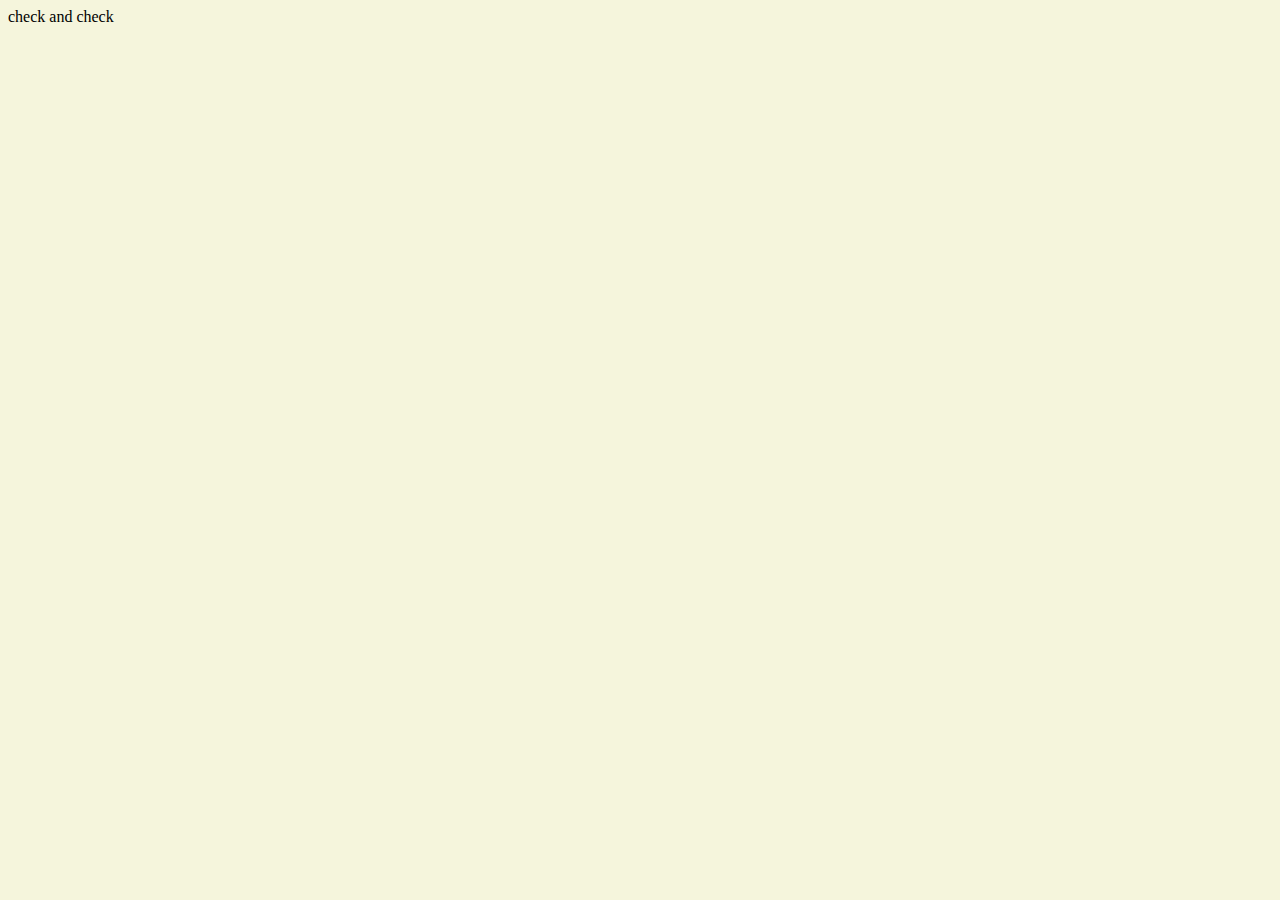
==== hoc/index.html @ 030a18a9 "02/12" ====
<!DOCTYPE html>
<html lang="en">
<head>
  <meta charset="UTF-8">
  <meta name="viewport" content="width=device-width, initial-scale=1.0">
  <link rel="stylesheet" href="style.css">
  <title>Momentum</title>
</head>
<body>
  <script src="cal2.js"></script>
  check and check
</body>
</html>
---- hoc/style.css ----
body {
  background-color: beige;
}
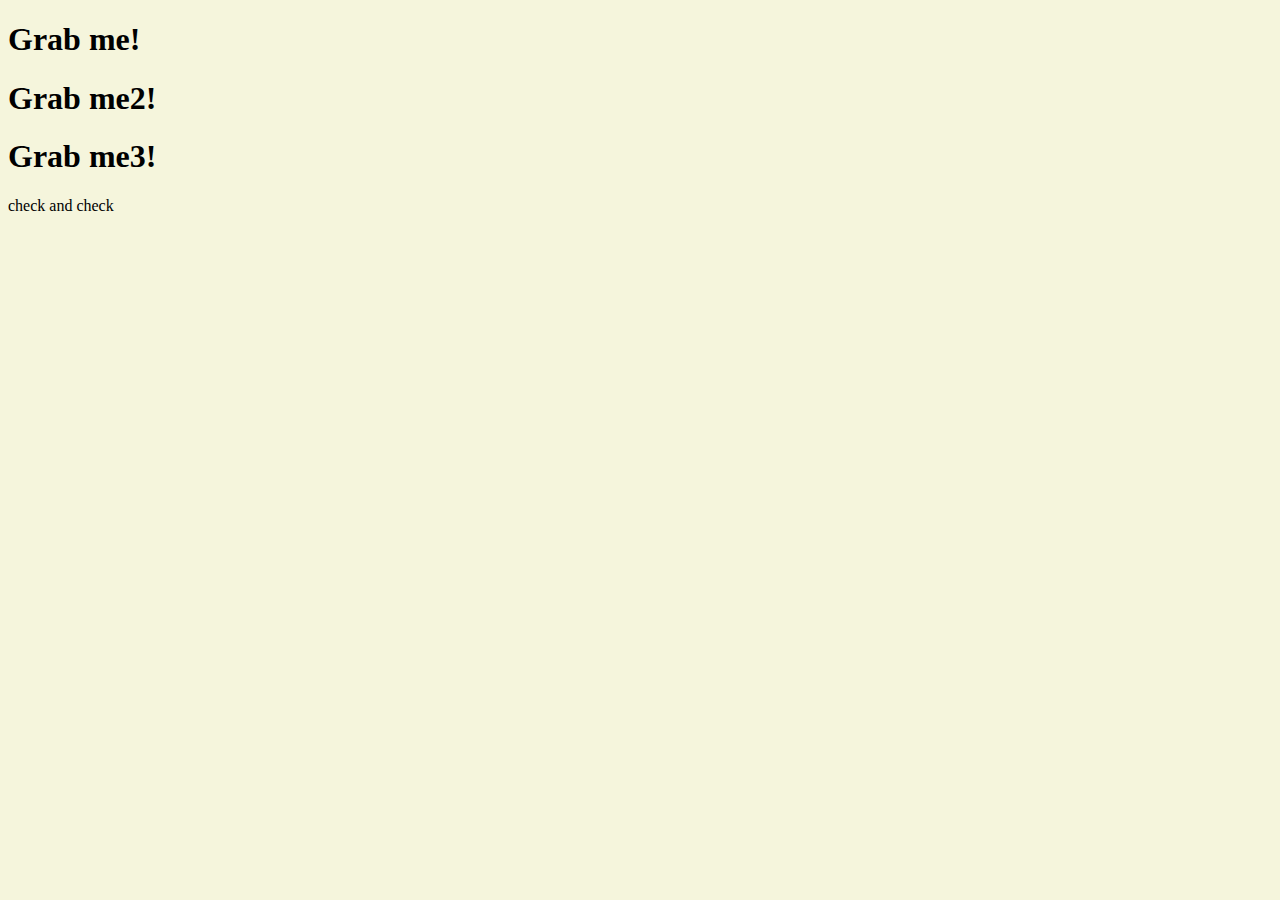
==== commit 6a9a13e0: "day3" ====
--- a/hoc/index.html
+++ b/hoc/index.html
@@ -7,7 +7,16 @@
   <title>Momentum</title>
 </head>
 <body>
-  <script src="cal2.js"></script>
+  <div class="hello">
+    <h1>Grab me!</h1>
+  </div>
+  <div class="hello">
+    <h1>Grab me2!</h1>
+  </div>
+  <div class="hello">
+    <h1>Grab me3!</h1>
+  </div>
+  <script src="app2.js"></script>
   check and check
 </body>
 </html>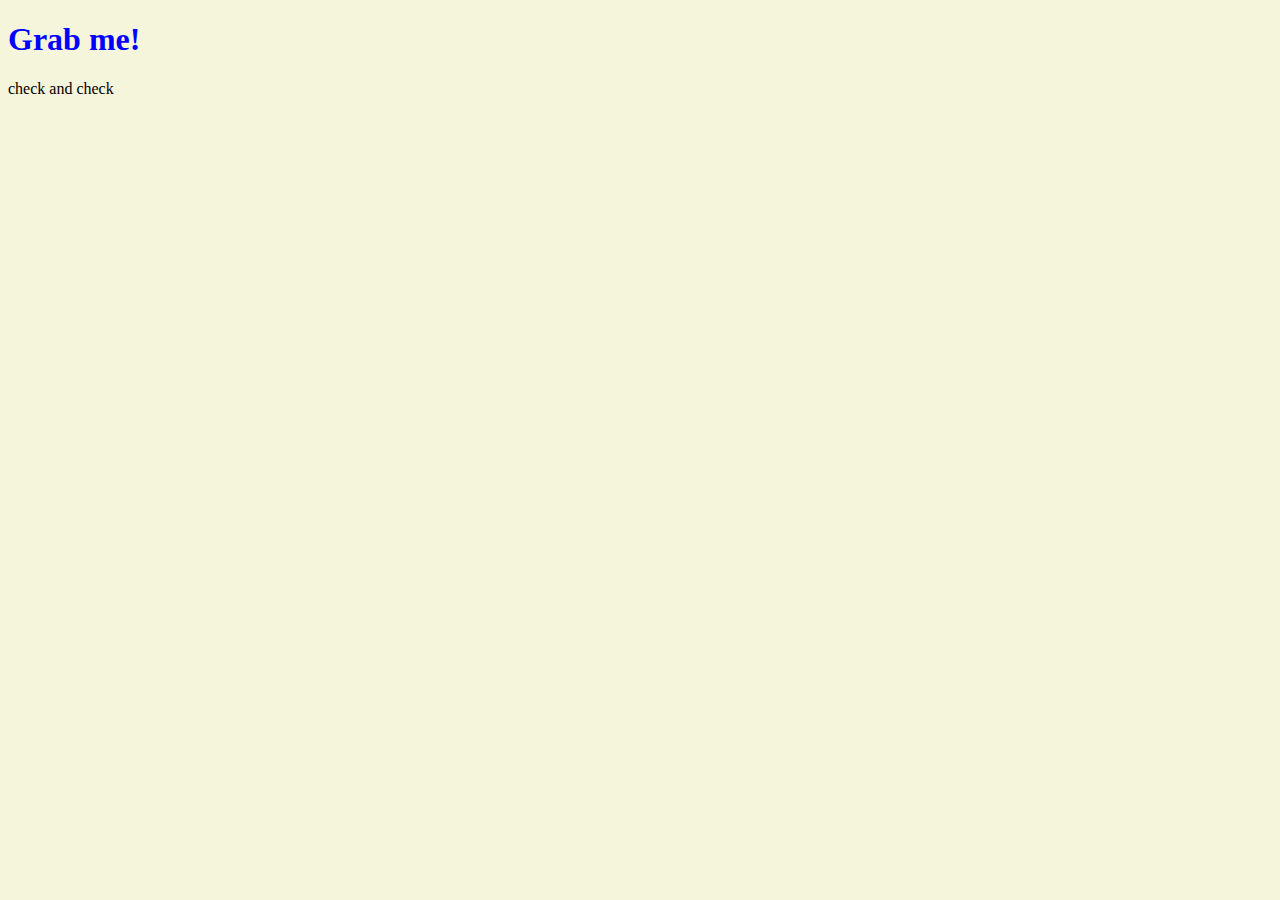
==== commit 9d357b11: "chang device" ====
--- a/hoc/index.html
+++ b/hoc/index.html
@@ -7,16 +7,10 @@
   <title>Momentum</title>
 </head>
 <body>
-  <div class="hello">
+  <div class="active">
     <h1>Grab me!</h1>
   </div>
-  <div class="hello">
-    <h1>Grab me2!</h1>
-  </div>
-  <div class="hello">
-    <h1>Grab me3!</h1>
-  </div>
-  <script src="app2.js"></script>
+  <script src="app3.js"></script>
   check and check
 </body>
 </html>--- a/hoc/style.css
+++ b/hoc/style.css
@@ -1,3 +1,11 @@
 body {
   background-color: beige;
+}
+
+h1 {
+  color : blue;
+}
+
+.active {
+  color : tomato;
 }